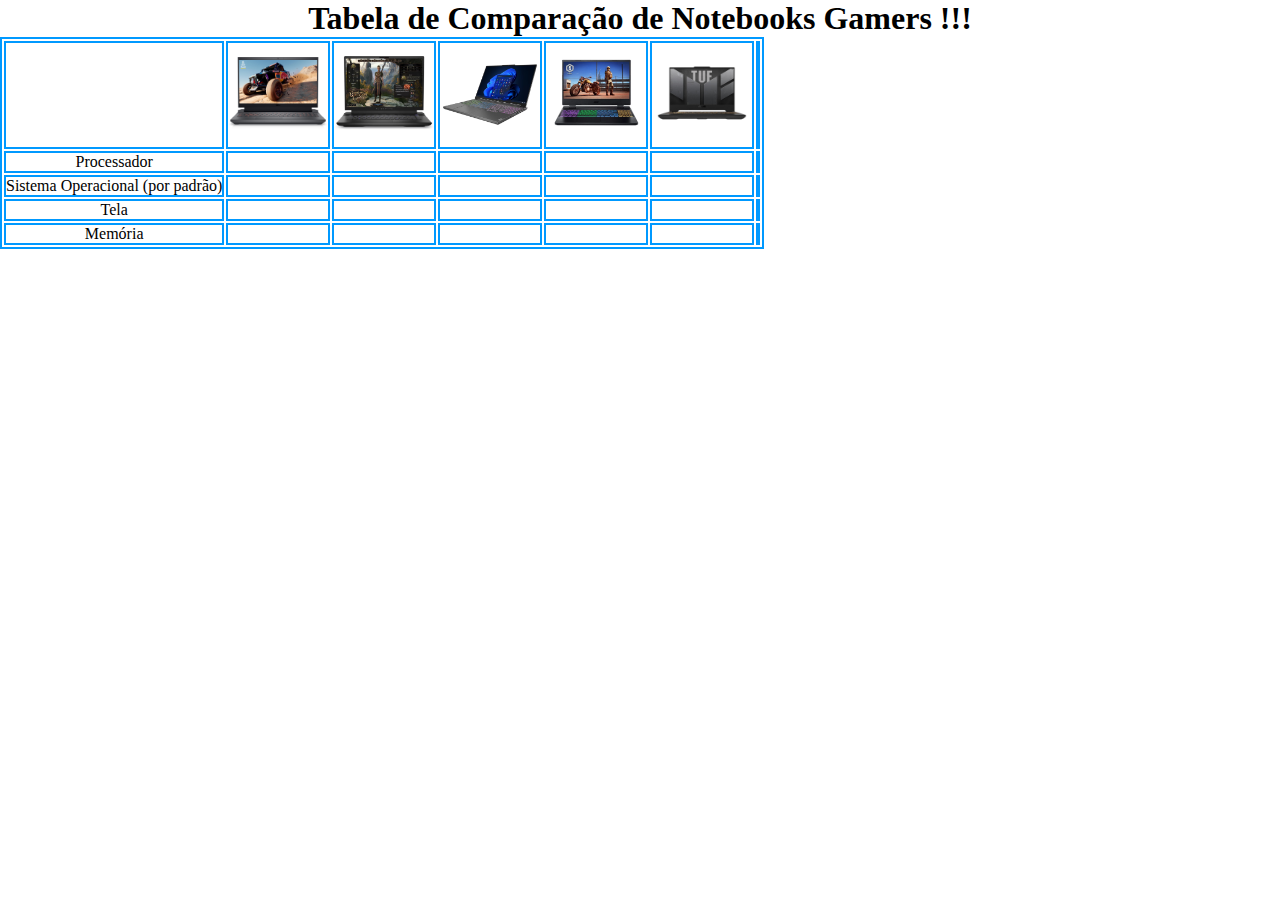
==== CompProdutos/index.html @ 34409a2b "<Site 3, lista de AP1>" ====
<!DOCTYPE html>
<html lang="pt-br">
<head>
    <meta charset="UTF-8">
    <meta http-equiv="X-UA-Compatible" content="IE=edge">
    <meta name="viewport" content="width=device-width, initial-scale=1.0">
    <title>Comparação de produtos - Site 2</title>
    <link rel="stylesheet" href="style.css">
</head>

<body>

    <h1>Tabela de Comparação de Notebooks Gamers !!!</h1>
    <!-- <h2>Nessa tabela estaremos falando da ELITE (como diria Casimiro)</h2>, talvez não seja -->
    <table>
        <thead>
            <tr>
                <th></th>
                <th>
                    <a href="https://www.dell.com/pt-br/shop/notebooks-gamer/notebook-gamer-dell-g15/spd/g-series-15-5530-laptop/g5530w003w4?dbp=1&_gl=1*1s0e92j*_up*MQ..&gclid=Cj0KCQjwwMqvBhCtARIsAIXsZpZYJGznbwo-Gh4mir8UB8oJdhjzSwhJY8aJdvU-bgN7ngRMHLXEn70aApG_EALw_wcB&gclsrc=aw.ds">
                        <img class="imgTabela" src="Img/notebook-g15.avif" alt="Notebook Dell G15, notebook gamer">
                    </a>
                </th>

                <th>
                    <a href="https://www.dell.com/pt-br/shop/notebooks-gamer/notebook-gamer-alienware-m16/spd/alienware-m16-r1-laptop/am161271w?gacd=9657105-15015-5761040-275878141-0&dgc=ST&cid=71700000115426311&gad_source=1&gclid=Cj0KCQjwwMqvBhCtARIsAIXsZpavAO_kG6hlcY38K9J5Swpm79ae_Qv_qwKVQWIyfy7Cg2VNAYN-GQEaAh9lEALw_wcB&gclsrc=aw.ds">
                        <img class="imgTabela" src="Img/notebook-alienware.avif" alt="Notebook gamer Alienware">
                    </a>
                </th>

                <th>
                    <a href="https://www.lenovo.com/br/pt/laptops/laptops-legion/legion-5-series/Legion-Slim-5i-Gen-8-16-inch-Intel/p/83D60001BR">
                        <img class="imgTabela" src="Img/notebook-legion-5i.avif" alt="Notebook gamer Legion Slim 5i">
                    </a>
                </th>

                <th>
                    <a href="https://br-store.acer.com/notebook-acer-an515-46-r5wf-r76800h-br-16gb-1tb-ssd-wnhasl64-black-156-fhd-nh-qmkal-001/p">
                        <img class="imgTabela" src="Img/notebook-acer-nitro.webp" alt="Notebook gamer Acer Nitro 5">
                    </a>
                </th>

                <th>
                    <a href="https://www.kabum.com.br/produto/461315/notebook-gamer-asus-tuf-gaming-f15-intel-core-i7-12700h-8gb-ram-geforce-rtx-3050-ssd-512gb-15-6-full-hd-144hz-keepos-cinza-fx507zc4-hn112?gad_source=1&gclid=Cj0KCQjwwMqvBhCtARIsAIXsZpYxDJECvJg2KCKwOAqozb6FLRO8r2HU_5Mt1I-204JIWE4ONZqshfgaAmUGEALw_wcB">
                        <img class="imgTabela" src="Img/notebook-asus-tuf.jpg" alt="Notebook gamer TUF">
                    </a>
                </th>

                <th>

                </th>
            </tr>
        </thead>

        <tbody>
            <tr>
                <td>Processador</td>
                <td></td>
                <td></td>
                <td></td>
                <td></td>
                <td></td>
                <td></td>
            </tr>
            
            <tr>
                <td>Sistema Operacional (por padrão)</td>
                <td></td>
                <td></td>
                <td></td>
                <td></td>
                <td></td>
                <td></td>
            </tr>

            <tr>
                <td>Tela</td>
                <td></td>
                <td></td>
                <td></td>
                <td></td>
                <td></td>
                <td></td>
            </tr>
            <tr>
                <td>Memória</td>
                <td></td>
                <td></td>
                <td></td>
                <td></td>
                <td></td>
                <td></td>
            </tr>
        </tbody>

    </table>

    
</body>
</html>
---- CompProdutos/style.css ----
*{
    padding: 0px;
    margin: 0px;
}

.imgTabela{
    width: 100px;
}

body{
    text-align: center;
}

table, td, th{
    border: solid rgb(0, 153, 255) 2px;
}
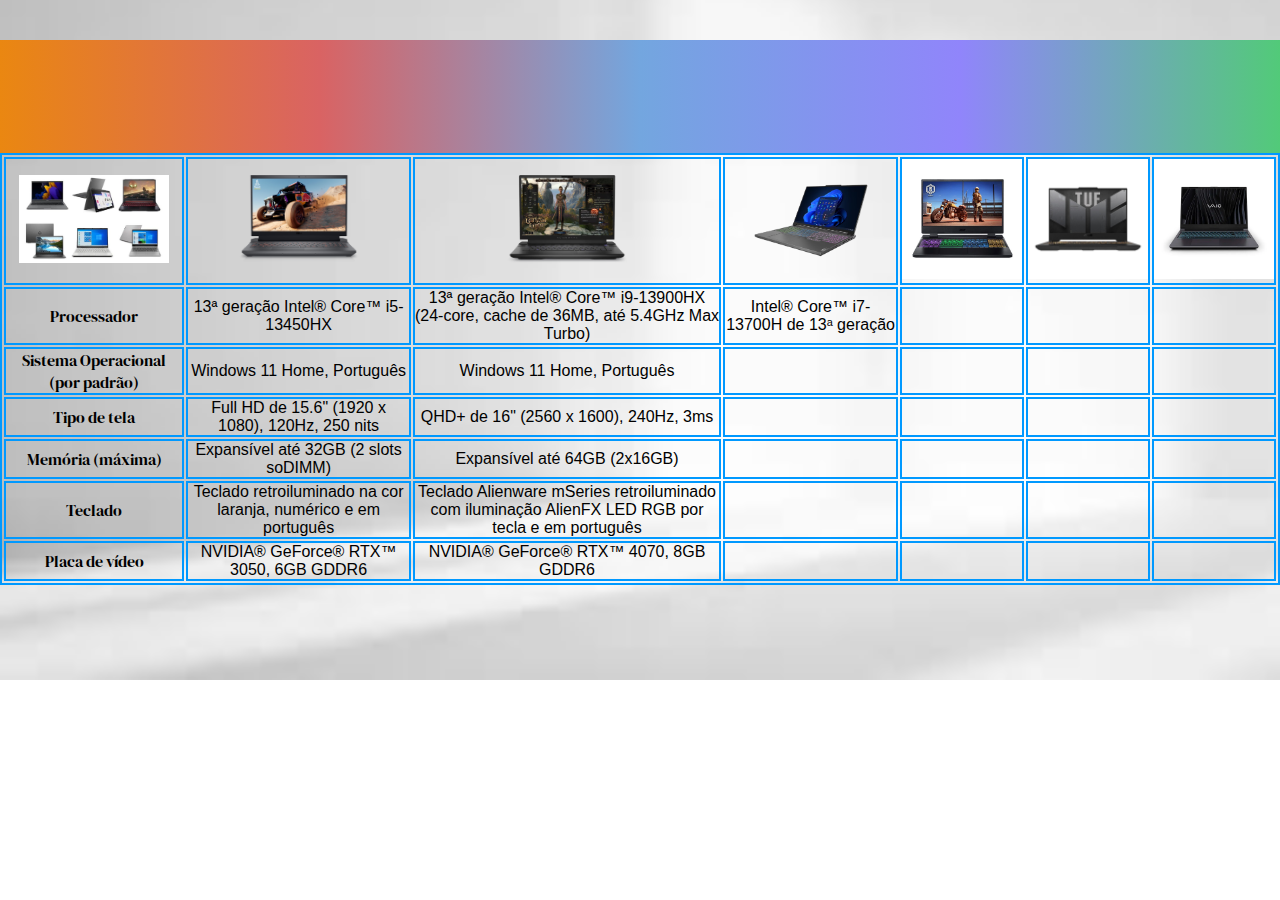
==== commit cf03e11a: "<Aumento de conteúdo e design =)>" ====
--- a/CompProdutos/index.html
+++ b/CompProdutos/index.html
@@ -4,6 +4,9 @@
     <meta charset="UTF-8">
     <meta http-equiv="X-UA-Compatible" content="IE=edge">
     <meta name="viewport" content="width=device-width, initial-scale=1.0">
+    <link rel="preconnect" href="https://fonts.googleapis.com">
+    <link rel="preconnect" href="https://fonts.gstatic.com" crossorigin>
+    <link href="https://fonts.googleapis.com/css2?family=DM+Serif+Display&display=swap" rel="stylesheet">
     <title>Comparação de produtos - Site 2</title>
     <link rel="stylesheet" href="style.css">
 </head>
@@ -12,89 +15,113 @@
 
     <h1>Tabela de Comparação de Notebooks Gamers !!!</h1>
     <!-- <h2>Nessa tabela estaremos falando da ELITE (como diria Casimiro)</h2>, talvez não seja -->
-    <table>
-        <thead>
-            <tr>
-                <th></th>
-                <th>
-                    <a href="https://www.dell.com/pt-br/shop/notebooks-gamer/notebook-gamer-dell-g15/spd/g-series-15-5530-laptop/g5530w003w4?dbp=1&_gl=1*1s0e92j*_up*MQ..&gclid=Cj0KCQjwwMqvBhCtARIsAIXsZpZYJGznbwo-Gh4mir8UB8oJdhjzSwhJY8aJdvU-bgN7ngRMHLXEn70aApG_EALw_wcB&gclsrc=aw.ds">
-                        <img class="imgTabela" src="Img/notebook-g15.avif" alt="Notebook Dell G15, notebook gamer">
-                    </a>
-                </th>
+    <main>
+        <table>
+            <thead>
+                <tr>
+                    <th>
+                        <img class="ponta" src="Img/melhores-notebooks.jpg">
+                    </th>
+                    <th>
+                        <a href="https://www.dell.com/pt-br/shop/notebooks-gamer/notebook-gamer-dell-g15/spd/g-series-15-5530-laptop/g5530w003w4?dbp=1&_gl=1*1s0e92j*_up*MQ..&gclid=Cj0KCQjwwMqvBhCtARIsAIXsZpZYJGznbwo-Gh4mir8UB8oJdhjzSwhJY8aJdvU-bgN7ngRMHLXEn70aApG_EALw_wcB&gclsrc=aw.ds" target="_blank">
+                            <img class="imgTabela" src="Img/notebook-g15.avif" alt="Notebook Dell G15, notebook gamer">
+                        </a>
+                    </th>
 
-                <th>
-                    <a href="https://www.dell.com/pt-br/shop/notebooks-gamer/notebook-gamer-alienware-m16/spd/alienware-m16-r1-laptop/am161271w?gacd=9657105-15015-5761040-275878141-0&dgc=ST&cid=71700000115426311&gad_source=1&gclid=Cj0KCQjwwMqvBhCtARIsAIXsZpavAO_kG6hlcY38K9J5Swpm79ae_Qv_qwKVQWIyfy7Cg2VNAYN-GQEaAh9lEALw_wcB&gclsrc=aw.ds">
-                        <img class="imgTabela" src="Img/notebook-alienware.avif" alt="Notebook gamer Alienware">
-                    </a>
-                </th>
+                    <th>
+                        <a href="https://www.dell.com/pt-br/shop/notebooks-gamer/notebook-gamer-alienware-m16/spd/alienware-m16-r1-laptop/am161271w?gacd=9657105-15015-5761040-275878141-0&dgc=ST&cid=71700000115426311&gad_source=1&gclid=Cj0KCQjwwMqvBhCtARIsAIXsZpavAO_kG6hlcY38K9J5Swpm79ae_Qv_qwKVQWIyfy7Cg2VNAYN-GQEaAh9lEALw_wcB&gclsrc=aw.ds" target="_blank">
+                            <img class="imgTabela" src="Img/notebook-alienware.avif" alt="Notebook gamer Alienware">
+                        </a>
+                    </th>
 
-                <th>
-                    <a href="https://www.lenovo.com/br/pt/laptops/laptops-legion/legion-5-series/Legion-Slim-5i-Gen-8-16-inch-Intel/p/83D60001BR">
-                        <img class="imgTabela" src="Img/notebook-legion-5i.avif" alt="Notebook gamer Legion Slim 5i">
-                    </a>
-                </th>
+                    <th>
+                        <a href="https://www.lenovo.com/br/pt/laptops/laptops-legion/legion-5-series/Legion-Slim-5i-Gen-8-16-inch-Intel/p/83D60001BR" target="_blank">
+                            <img class="imgTabela" src="Img/notebook-legion-5i.avif" alt="Notebook gamer Legion Slim 5i">
+                        </a>
+                    </th>
 
-                <th>
-                    <a href="https://br-store.acer.com/notebook-acer-an515-46-r5wf-r76800h-br-16gb-1tb-ssd-wnhasl64-black-156-fhd-nh-qmkal-001/p">
-                        <img class="imgTabela" src="Img/notebook-acer-nitro.webp" alt="Notebook gamer Acer Nitro 5">
-                    </a>
-                </th>
+                    <th>
+                        <a href="https://br-store.acer.com/notebook-acer-an515-46-r5wf-r76800h-br-16gb-1tb-ssd-wnhasl64-black-156-fhd-nh-qmkal-001/p" target="_blank">
+                            <img class="imgTabela" src="Img/notebook-acer-nitro.webp" alt="Notebook gamer Acer Nitro 5">
+                        </a>
+                    </th>
 
-                <th>
-                    <a href="https://www.kabum.com.br/produto/461315/notebook-gamer-asus-tuf-gaming-f15-intel-core-i7-12700h-8gb-ram-geforce-rtx-3050-ssd-512gb-15-6-full-hd-144hz-keepos-cinza-fx507zc4-hn112?gad_source=1&gclid=Cj0KCQjwwMqvBhCtARIsAIXsZpYxDJECvJg2KCKwOAqozb6FLRO8r2HU_5Mt1I-204JIWE4ONZqshfgaAmUGEALw_wcB">
-                        <img class="imgTabela" src="Img/notebook-asus-tuf.jpg" alt="Notebook gamer TUF">
-                    </a>
-                </th>
+                    <th>
+                        <a href="https://www.kabum.com.br/produto/461315/notebook-gamer-asus-tuf-gaming-f15-intel-core-i7-12700h-8gb-ram-geforce-rtx-3050-ssd-512gb-15-6-full-hd-144hz-keepos-cinza-fx507zc4-hn112?gad_source=1&gclid=Cj0KCQjwwMqvBhCtARIsAIXsZpYxDJECvJg2KCKwOAqozb6FLRO8r2HU_5Mt1I-204JIWE4ONZqshfgaAmUGEALw_wcB" target="_blank">
+                            <img class="imgTabela" src="Img/notebook-asus-tuf.jpg" alt="Notebook gamer TUF">
+                        </a>
+                    </th>
 
-                <th>
+                    <th>
+                        <a href="https://www.br.vaio.com/vaio-fh15-vjfh52f11x-bsku382-3343876/p?idsku=43252&gad_source=1&gclid=CjwKCAjwte-vBhBFEiwAQSv_xZbiSf2azWUn2BJiP1o0MDJAI23EmsDs6PFIYf3xAPN7SyH29Ki9dBoCoJoQAvD_BwE" target="_blank">
+                            <img class="imgTabela" src="Img/notebook-vaio-fh15.webp" alt="Notebook gamer Vaio FH15">
+                        </a>
+                    </th>
+                </tr>
+            </thead>
 
-                </th>
-            </tr>
-        </thead>
+            <tbody class="text">
+                <tr>
+                    <td class="indice">Processador</td>
+                    <td>13ª geração Intel® Core™ i5-13450HX</td>
+                    <td>13ª geração Intel® Core™ i9-13900HX (24-core, cache de 36MB, até 5.4GHz Max Turbo)</td>
+                    <td>Intel® Core™ i7-13700H de 13ᵃ geração</td>
+                    <td></td>
+                    <td></td>
+                    <td></td>
+                </tr>
+            
+                <tr>
+                    <td class="indice">Sistema Operacional (por padrão)</td>
+                    <td>Windows 11 Home, Português</td>
+                    <td>Windows 11 Home, Português</td>
+                    <td></td>
+                    <td></td>
+                    <td></td>
+                    <td></td>
+                </tr>
 
-        <tbody>
-            <tr>
-                <td>Processador</td>
-                <td></td>
-                <td></td>
-                <td></td>
-                <td></td>
-                <td></td>
-                <td></td>
-            </tr>
-            
-            <tr>
-                <td>Sistema Operacional (por padrão)</td>
-                <td></td>
-                <td></td>
-                <td></td>
-                <td></td>
-                <td></td>
-                <td></td>
-            </tr>
+                <tr>
+                <td class="indice">Tipo de tela</td>
+                    <td>Full HD de 15.6" (1920 x 1080), 120Hz, 250 nits</td>
+                    <td>QHD+ de 16" (2560 x 1600), 240Hz, 3ms</td>
+                    <td></td>
+                    <td></td>
+                    <td></td>
+                    <td></td>
+                </tr>
+                <tr>
+                    <td class="indice">Memória (máxima)</td>
+                    <td>Expansível até 32GB (2 slots soDIMM)</td>
+                    <td>Expansível até 64GB (2x16GB)</td>
+                    <td></td>
+                    <td></td>
+                    <td></td>
+                    <td></td>
+                </tr>
+                <tr>
+                    <td class="indice">Teclado</td>
+                    <td>Teclado retroiluminado na cor laranja, numérico e em português</td>
+                    <td>Teclado Alienware mSeries retroiluminado com iluminação AlienFX LED RGB por tecla e em português</td>
+                    <td></td>
+                    <td></td>
+                    <td></td>
+                    <td></td>
+                </tr>
+                <tr>
+                    <td class="indice">Placa de vídeo</td>
+                    <td>NVIDIA® GeForce® RTX™ 3050, 6GB GDDR6</td>
+                    <td>NVIDIA® GeForce® RTX™ 4070, 8GB GDDR6</td>
+                    <td></td>
+                    <td></td>
+                    <td></td>
+                    <td></td>
+                </tr>
 
-            <tr>
-                <td>Tela</td>
-                <td></td>
-                <td></td>
-                <td></td>
-                <td></td>
-                <td></td>
-                <td></td>
-            </tr>
-            <tr>
-                <td>Memória</td>
-                <td></td>
-                <td></td>
-                <td></td>
-                <td></td>
-                <td></td>
-                <td></td>
-            </tr>
-        </tbody>
+            </tbody>
 
-    </table>
-
+        </table>
+    </main>
     
 </body>
 </html>--- a/CompProdutos/style.css
+++ b/CompProdutos/style.css
@@ -1,16 +1,66 @@
+/*
+    font-family: "DM Serif Display", serif;
+    font-weight: 400;
+*/
+
 *{
     padding: 0px;
     margin: 0px;
 }
 
+.ponta{
+    width: 150px;
+}
+
 .imgTabela{
-    width: 100px;
+    width: 120px;
+}
+
+.text{
+    font-family:'Franklin Gothic Medium', 'Arial Narrow', Arial, sans-serif;
+}
+
+.indice{
+    font-family: "DM Serif Display", serif;
+}
+
+h1{
+    font-weight: bold;
+    display: inline-block;
+    margin-top: 40px;
+    /* -webkit-background-clip: text; */
+    -webkit-text-fill-color: transparent;
+    background-color:#FFF;
+    /* Apredido no site: https://for-styles.blogspot.com/2012/05/efeito-de-arco-iris-em-texto-criado-com.html */
+    background-image: -webkit-linear-gradient(left,#ea8711,#d96363,#73a6df,#9085fb,#52ca79);
+}
+
+h2{
+    /* -webkit-background-clip: text; */
+    -webkit-text-fill-color: transparent;
+    background-image: url(https://th.bing.com/th?id=OIP.PFGEkCYmF_lEEouDID9mtwHaHa&w=250&h=250&c=8&rs=1&qlt=90&o=6&pid=3.1&rm=2);
 }
 
 body{
+    background-image: url([data-uri]);
+    background-repeat: no-repeat;
+    background-size: 100%;
+    background-position: center;
     text-align: center;
+    display: grid;
+    grid-template-rows: 30% 1fr;
 }
 
-table, td, th{
+main{
+    grid-template-columns: 1fr 8fr 1fr;
+}
+
+table{
+    display: inline-block;
+    vertical-align: middle;
+    border: solid rgb(0, 153, 255) 2px;
+}
+
+td, th{
     border: solid rgb(0, 153, 255) 2px;
 }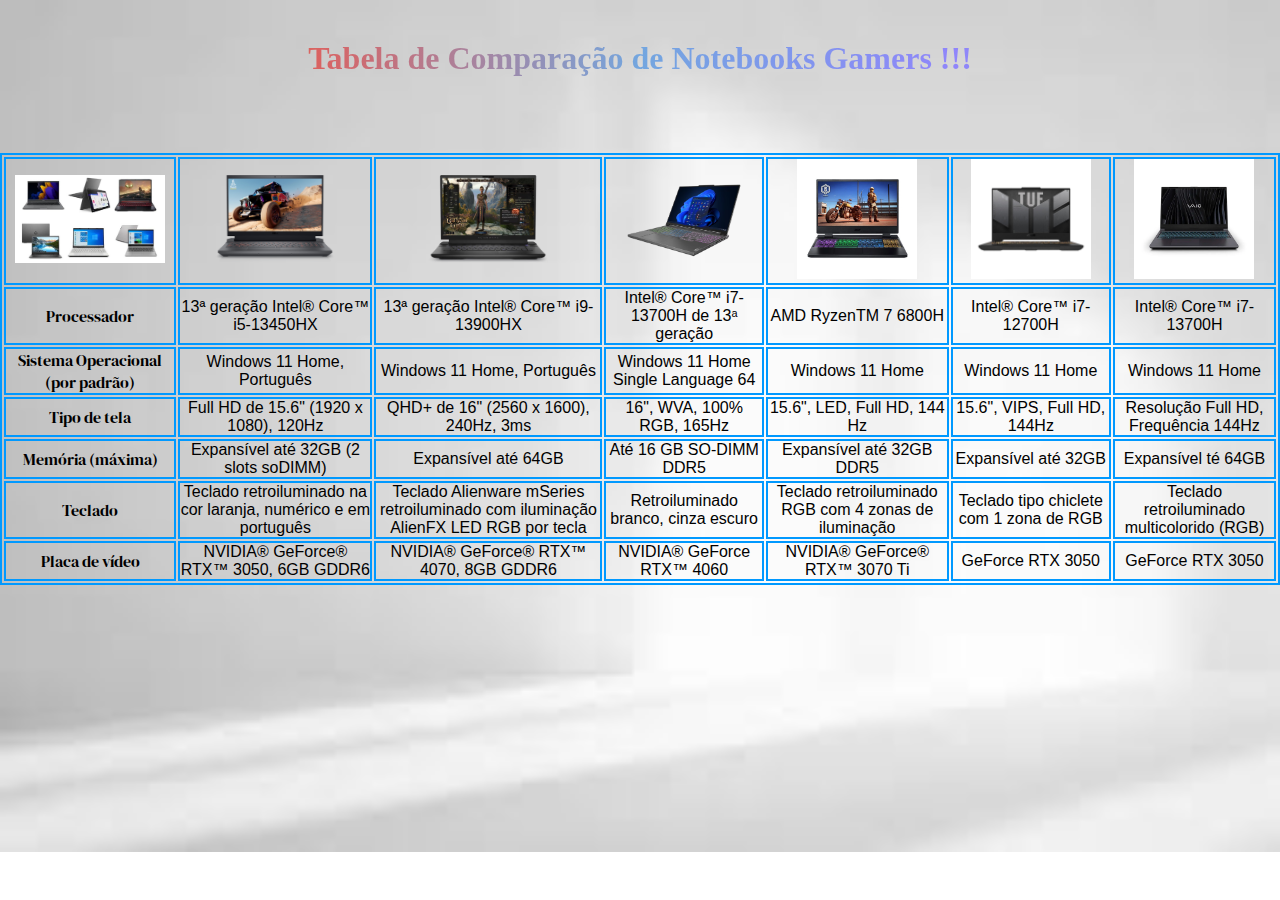
==== commit 84fc90ad: "Site 3, pronto =)" ====
--- a/CompProdutos/index.html
+++ b/CompProdutos/index.html
@@ -64,58 +64,58 @@
                 <tr>
                     <td class="indice">Processador</td>
                     <td>13ª geração Intel® Core™ i5-13450HX</td>
-                    <td>13ª geração Intel® Core™ i9-13900HX (24-core, cache de 36MB, até 5.4GHz Max Turbo)</td>
+                    <td>13ª geração Intel® Core™ i9-13900HX</td>
                     <td>Intel® Core™ i7-13700H de 13ᵃ geração</td>
-                    <td></td>
-                    <td></td>
-                    <td></td>
+                    <td>AMD RyzenTM 7 6800H</td>
+                    <td>Intel® Core™ i7-12700H</td>
+                    <td>Intel® Core™ i7-13700H</td>
                 </tr>
             
                 <tr>
                     <td class="indice">Sistema Operacional (por padrão)</td>
                     <td>Windows 11 Home, Português</td>
                     <td>Windows 11 Home, Português</td>
-                    <td></td>
-                    <td></td>
-                    <td></td>
-                    <td></td>
+                    <td>Windows 11 Home Single Language 64</td>
+                    <td>Windows 11 Home</td>
+                    <td>Windows 11 Home</td>
+                    <td>Windows 11 Home</td>
                 </tr>
 
                 <tr>
                 <td class="indice">Tipo de tela</td>
-                    <td>Full HD de 15.6" (1920 x 1080), 120Hz, 250 nits</td>
+                    <td>Full HD de 15.6" (1920 x 1080), 120Hz</td>
                     <td>QHD+ de 16" (2560 x 1600), 240Hz, 3ms</td>
-                    <td></td>
-                    <td></td>
-                    <td></td>
-                    <td></td>
+                    <td>16", WVA, 100% RGB, 165Hz</td>
+                    <td>15.6", LED, Full HD, 144 Hz</td>
+                    <td>15.6", VIPS, Full HD, 144Hz</td>
+                    <td>Resolução Full HD, Frequência 144Hz</td>
                 </tr>
                 <tr>
                     <td class="indice">Memória (máxima)</td>
                     <td>Expansível até 32GB (2 slots soDIMM)</td>
-                    <td>Expansível até 64GB (2x16GB)</td>
-                    <td></td>
-                    <td></td>
-                    <td></td>
-                    <td></td>
+                    <td>Expansível até 64GB</td>
+                    <td>Até 16 GB SO-DIMM DDR5</td>
+                    <td>Expansível até 32GB DDR5</td>
+                    <td>Expansível até 32GB</td>
+                    <td>Expansível té 64GB</td>
                 </tr>
                 <tr>
                     <td class="indice">Teclado</td>
                     <td>Teclado retroiluminado na cor laranja, numérico e em português</td>
-                    <td>Teclado Alienware mSeries retroiluminado com iluminação AlienFX LED RGB por tecla e em português</td>
-                    <td></td>
-                    <td></td>
-                    <td></td>
-                    <td></td>
+                    <td>Teclado Alienware mSeries retroiluminado com iluminação AlienFX LED RGB por tecla</td>
+                    <td>Retroiluminado branco, cinza escuro</td>
+                    <td>Teclado retroiluminado RGB com 4 zonas de iluminação</td>
+                    <td>Teclado tipo chiclete com 1 zona de RGB</td>
+                    <td>Teclado retroiluminado multicolorido (RGB)</td>
                 </tr>
                 <tr>
                     <td class="indice">Placa de vídeo</td>
                     <td>NVIDIA® GeForce® RTX™ 3050, 6GB GDDR6</td>
                     <td>NVIDIA® GeForce® RTX™ 4070, 8GB GDDR6</td>
-                    <td></td>
-                    <td></td>
-                    <td></td>
-                    <td></td>
+                    <td>NVIDIA® GeForce RTX™ 4060</td>
+                    <td>NVIDIA® GeForce® RTX™ 3070 Ti</td>
+                    <td>GeForce RTX 3050</td>
+                    <td>GeForce RTX 3050</td>
                 </tr>
 
             </tbody>
--- a/CompProdutos/style.css
+++ b/CompProdutos/style.css
@@ -28,7 +28,7 @@
     font-weight: bold;
     display: inline-block;
     margin-top: 40px;
-    /* -webkit-background-clip: text; */
+    background-clip: text;
     -webkit-text-fill-color: transparent;
     background-color:#FFF;
     /* Apredido no site: https://for-styles.blogspot.com/2012/05/efeito-de-arco-iris-em-texto-criado-com.html */
@@ -36,7 +36,7 @@
 }
 
 h2{
-    /* -webkit-background-clip: text; */
+    background-clip: text;
     -webkit-text-fill-color: transparent;
     background-image: url(https://th.bing.com/th?id=OIP.PFGEkCYmF_lEEouDID9mtwHaHa&w=250&h=250&c=8&rs=1&qlt=90&o=6&pid=3.1&rm=2);
 }
@@ -45,7 +45,7 @@
     background-image: url([data-uri]);
     background-repeat: no-repeat;
     background-size: 100%;
-    background-position: center;
+    background-position: cover center;
     text-align: center;
     display: grid;
     grid-template-rows: 30% 1fr;
